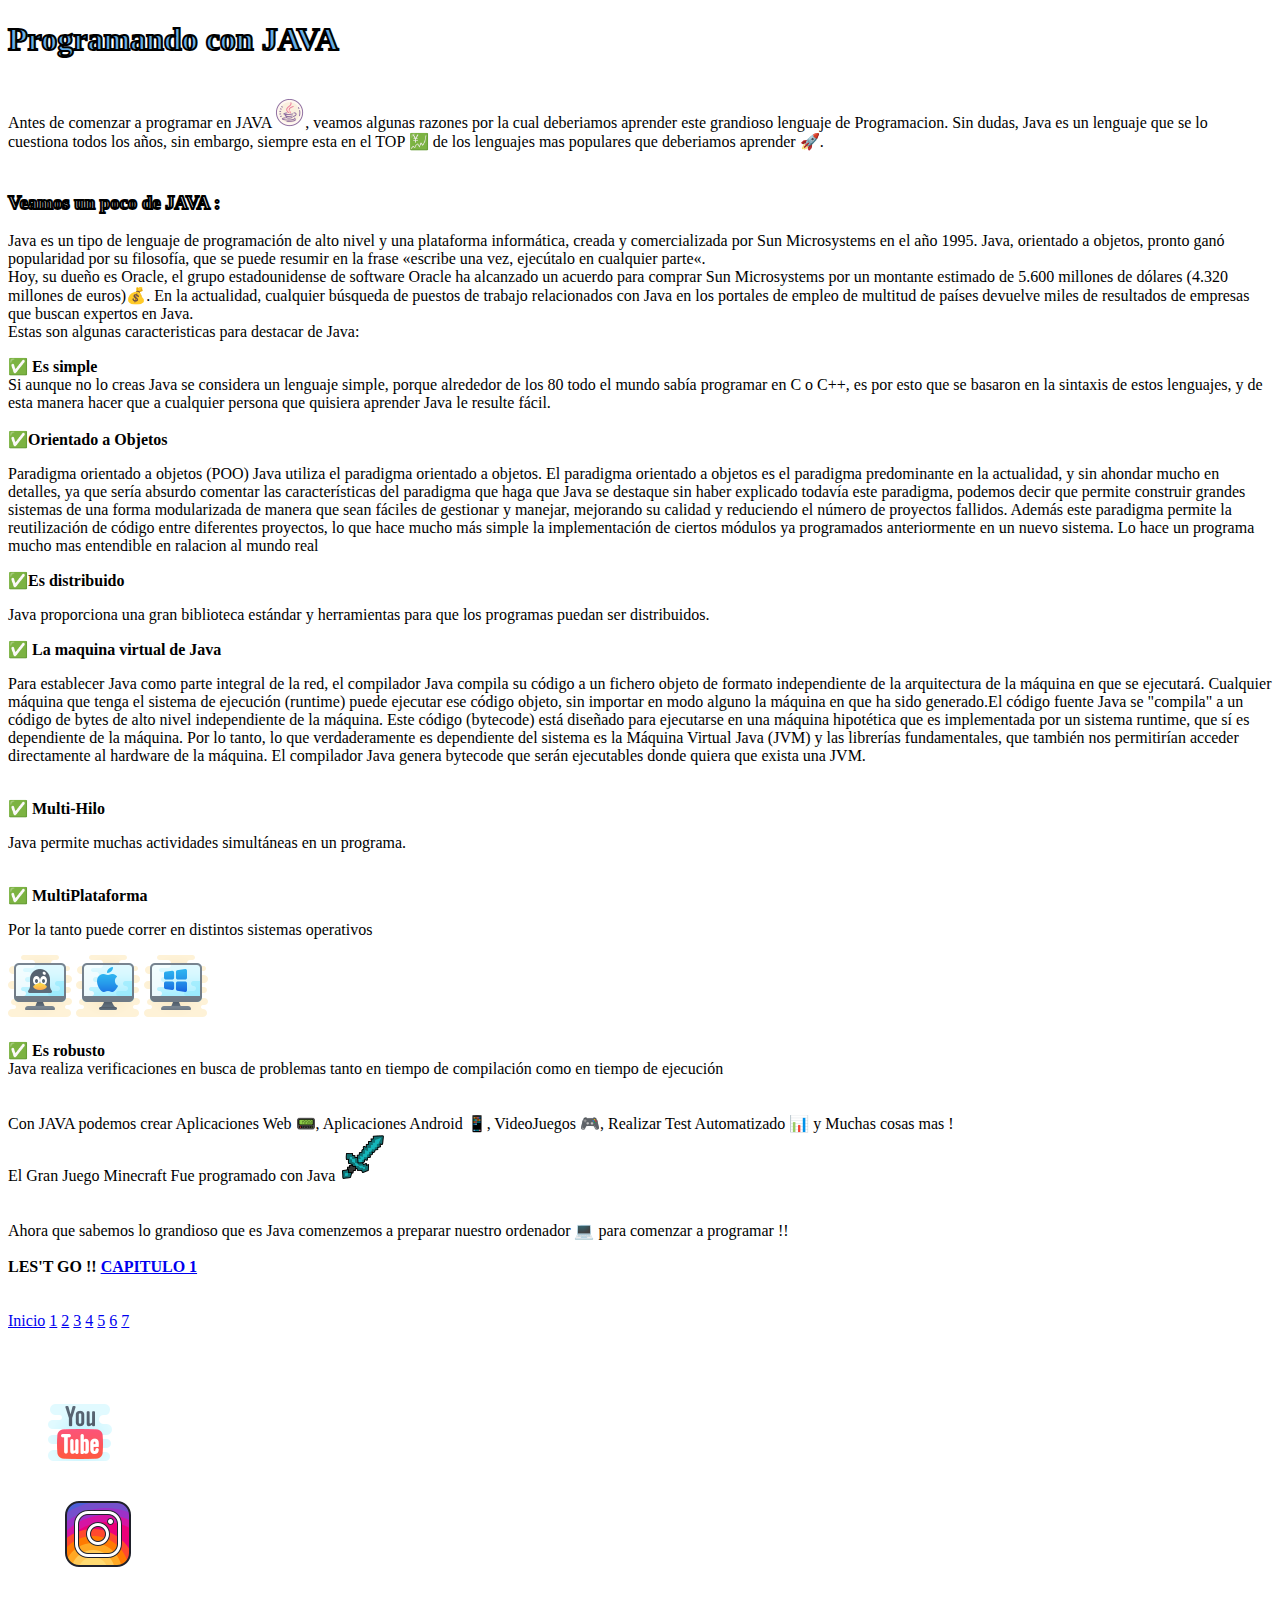
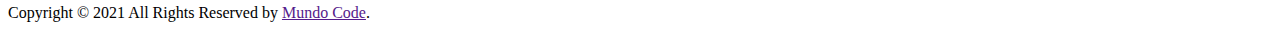
==== cap0Java.html @ 6cbb9eee "page" ====
<!DOCTYPE html>
<html lang="en">
<head>
    <meta charset="UTF-8">
    <meta http-equiv="X-UA-Compatible" content="IE=edge">
    <meta name="viewport" content="width=device-width, initial-scale=1.0">
    <title>Java</title>
    <link href="https://cdn.jsdelivr.net/npm/bootstrap@5.0.1/dist/css/bootstrap.min.css" rel="stylesheet" integrity="sha384-+0n0xVW2eSR5OomGNYDnhzAbDsOXxcvSN1TPprVMTNDbiYZCxYbOOl7+AMvyTG2x" crossorigin="anonymous">
    <link rel="stylesheet" href="/style.css">
  </head>
<body >
  
  <!--TITULO-->
    <h1 id="h1java" class="text-center ">Programando con JAVA </h1>
  <!--TITULO-->
  <div id="backgroundjava">
    <div class="page-bg">
    </div>
    <div class="row">
        <div class="col-12">
          <div> 
              <p id="prueba" class="lh-base conteiner w-100 p-3">
              <br>
              Antes de comenzar a programar en JAVA <img src="/img/icon-java.png" alt="">, veamos algunas razones por la cual deberiamos aprender este grandioso lenguaje de Programacion.
              Sin dudas, Java es un lenguaje que se lo cuestiona todos los años, sin embargo, siempre esta en el TOP 💹 de los lenguajes mas populares
              que deberiamos aprender 🚀. 
              </p>
          </div>
          <div>  
            <h3 class="text-center conteiner w-100 p-3">
              <br>
              Veamos un poco de JAVA :
            </h3>
          </div>
          <div>
            <p class="text-start lh-base conteiner w-100 p-3">
                Java es un tipo de lenguaje de programación de alto nivel y una plataforma informática, creada y comercializada por Sun Microsystems en el año 1995. 
                Java, orientado a objetos, pronto ganó popularidad por su filosofía, que se puede resumir en la frase «escribe una vez, ejecútalo en cualquier parte«.
                <br>
                Hoy, su dueño es Oracle, el grupo estadounidense de software Oracle ha alcanzado un acuerdo para comprar Sun Microsystems por un montante estimado de 5.600 millones de dólares (4.320 millones de euros)💰. 
                En la actualidad, cualquier búsqueda de puestos de trabajo relacionados con Java en los portales de empleo de multitud de países devuelve miles de resultados de empresas que buscan expertos en Java.    
                <br>
                Estas son algunas caracteristicas para destacar de Java: 
            </p>
          </div>
          <div class="conteiner w-100 p-3">
            <strong class="fst-italic h6">✅ Es simple</strong>
          </div>
          <div class="conteiner w-100 p-3">  
            <article class="lh-base">
                Si aunque no lo creas Java se considera un lenguaje simple, porque alrededor de los 80 todo el mundo sabía programar en C o C++, es por esto que se basaron en la sintaxis de estos lenguajes, y de esta 
                manera hacer que a cualquier persona que quisiera aprender Java le resulte fácil.
            </article>
          </div>
          <br>
            <strong class="fst-italic h6 conteiner w-100 p-3">✅Orientado a Objetos</strong>
            <p class="text-start lh-base conteiner w-100 p-3">
                Paradigma orientado a objetos (POO) Java utiliza el paradigma orientado a objetos. El paradigma orientado a objetos es el paradigma predominante en la actualidad, y sin ahondar mucho en detalles, ya que sería absurdo comentar las características del paradigma
                que haga que Java se destaque sin haber explicado todavía este paradigma, podemos decir que permite construir grandes sistemas de una forma modularizada de manera que sean fáciles de gestionar y manejar, mejorando su calidad y reduciendo el número de proyectos
                fallidos. Además este paradigma permite la reutilización de código entre diferentes proyectos, lo que hace mucho más simple la implementación de ciertos módulos ya programados anteriormente en un nuevo sistema. Lo hace un programa mucho mas entendible en ralacion
                al mundo real
            </p>
            <div class="conteiner w-100 p-3">
              <strong class="fst-italic h6">✅Es distribuido</strong>
              <p class="text-start lh-base">
                Java proporciona una gran biblioteca estándar y herramientas para que los programas puedan ser distribuidos.
              </p>
            </div>
            <div>
              <strong class="fst-italic h6 conteiner w-100 p-3">✅ La maquina virtual de Java</strong>
            </div>
              <p class="conteiner w-100 p-3">Para establecer Java como parte integral de la red, el compilador Java compila su código a un fichero objeto de formato independiente de la arquitectura de la máquina en que se ejecutará. Cualquier máquina que tenga el sistema de ejecución (runtime) puede ejecutar ese código objeto,
              sin importar en modo alguno la máquina en que ha sido generado.El código fuente Java se "compila" a un código de bytes de alto nivel independiente de la máquina. Este código (bytecode) está diseñado para ejecutarse en una máquina hipotética que es implementada por un sistema runtime,
              que sí es dependiente de la máquina. Por lo tanto, lo que verdaderamente es dependiente del sistema es la Máquina Virtual Java (JVM) y las librerías fundamentales, que también nos permitirían acceder directamente al hardware de la máquina. El compilador Java genera bytecode que serán ejecutables donde quiera que exista una JVM.
              </p>
            <div>
              <div>
              </div>
              <br>
                <strong class="fst-italic h6 conteiner w-100 p-3">✅ Multi-Hilo</strong>
              <div>
                <p class="conteiner w-100 p-3">
                  Java permite muchas actividades simultáneas en un programa.
                </p>
              </div>
              <div>
                <br>
                <strong class="fst-italic h6 conteiner w-100 p-3">✅ MultiPlataforma</strong>
              </div>
              <div>
                <p class="conteiner w-100 p-3">
                  Por la tanto puede correr en distintos sistemas operativos
                </p>
                <img src="/img/iconlinux.png" alt="">
                <img src="/img/iconmac.png" alt="">
                <img src="/img/iconwindows.png" alt="">
              </div>
              <div>
                <br>
                <strong class="fst-italic h6 conteiner w-100 p-3">✅ Es robusto</strong>
              </div>
              <div class="conteiner w-100 p-3">
                Java realiza verificaciones en busca de problemas tanto en tiempo de compilación como en tiempo de ejecución
              </div>
              <br><br>
              <div class="conteiner w-100 p-3">
                Con JAVA podemos crear Aplicaciones Web 📟, Aplicaciones Android 📱, VideoJuegos 🎮, Realizar Test Automatizado 📊 y Muchas cosas mas !
                <br>
                El Gran Juego Minecraft Fue programado con Java 
                <img src="/img/iconminecraftsword.png" alt="">
              </div>
              <br><br>
              <div class="conteiner w-100 p-3">
                Ahora que sabemos lo grandioso que es Java comenzemos a preparar nuestro ordenador 💻 para comenzar a programar !! 
                <br><br>
                <div>
                  <strong>LES'T GO !! <a href="cap1Requisitos.html">CAPITULO 1</a></strong>
                  <br><br><br>
                </div>
              </div>
            </div>
        </div>
    </div>
  </div>
  <span class="border-top"></span>
  <div class="conteiner w-100 p-3">
    <div class="btn-toolbar " role="toolbar" aria-label="Toolbar with button groups">
      <div class="btn-group me-2" role="group" aria-label="First group">
        <a href="index.html" class="btn btn-primary col-12 col-sm-4 border" tabindex="-1" role="button" aria-disabled="true">Inicio</a>
        <a href="cap1Requisitos.html" class="btn btn-primary col-12 col-sm-4 border" tabindex="-1" role="button" aria-disabled="true">1</a>
        <a href="cap2ConociendoIDE.html" class="btn btn-primary col-12 col-sm-4 border" tabindex="-1" role="button" aria-disabled="true">2</a>
        <a href="cap3PrimerProyecto.html" class="btn btn-primary col-12 col-sm-4 border" tabindex="-1" role="button" aria-disabled="true">3</a>
        <a href="cap4PrimerClase.html" class="btn btn-primary col-12 col-sm-4 border" tabindex="-1" role="button" aria-disabled="true">4</a>
        <a href="cap4PrimerClase.html" class="btn btn-primary col-12 col-sm-4 border" tabindex="-1" role="button" aria-disabled="true">5</a>
        <a href="cap4PrimerClase.html" class="btn btn-primary col-12 col-sm-4 border" tabindex="-1" role="button" aria-disabled="true">6</a>
        <a href="cap4PrimerClase.html" class="btn btn-primary col-12 col-sm-4 border" tabindex="-1" role="button" aria-disabled="true">7</a>
      </div>
    </div>
  </div>
      <!-- Site footer -->
      <br><br><br>
      <footer class="site-footer border-top">
        <div class="conteiner">
          <div class="row">
            <div class="col-6 "><ul>
              <a href="https://www.youtube.com/channel/UCEkFLdU_oM4gPfb6U7AZAFA"><img src="/img/icon-youtube.png" alt=""><i class="icon-instagram" img></i></a>
            </ul></div>
            <div class="col-6 "><ul>
              <a href="instagram.com/mundo.code"><img src="/img/icon-instagram.png" alt=""><i class="icon-instagram" img></i></a>
            </ul></div>
          </div>
        </div>
        <div class="container border-top">
          <div class="row">
            <div class="col-md-8 col-sm-6 col-xs-12">
              <p class="copyright-text">Copyright &copy; 2021 All Rights Reserved by <a href="">Mundo Code</a>.
              </p>
            </div>
          </div>
        </div>
  </footer>
</body>
</html>
---- style.css ----
#h1java{
    -webkit-text-stroke: 2px black;
    color: rgb(103, 176, 235); 
    font-weight: 900;
  }
body{
    color:rgb(0, 0, 0);
    font-weight: 400;
}
h3{
    -webkit-text-stroke: 2px black;
    color: rgb(255, 255, 255); 
    font-weight: 900;
}
#fondo{
    background-image: url("/img/mundocode.jpg");
}
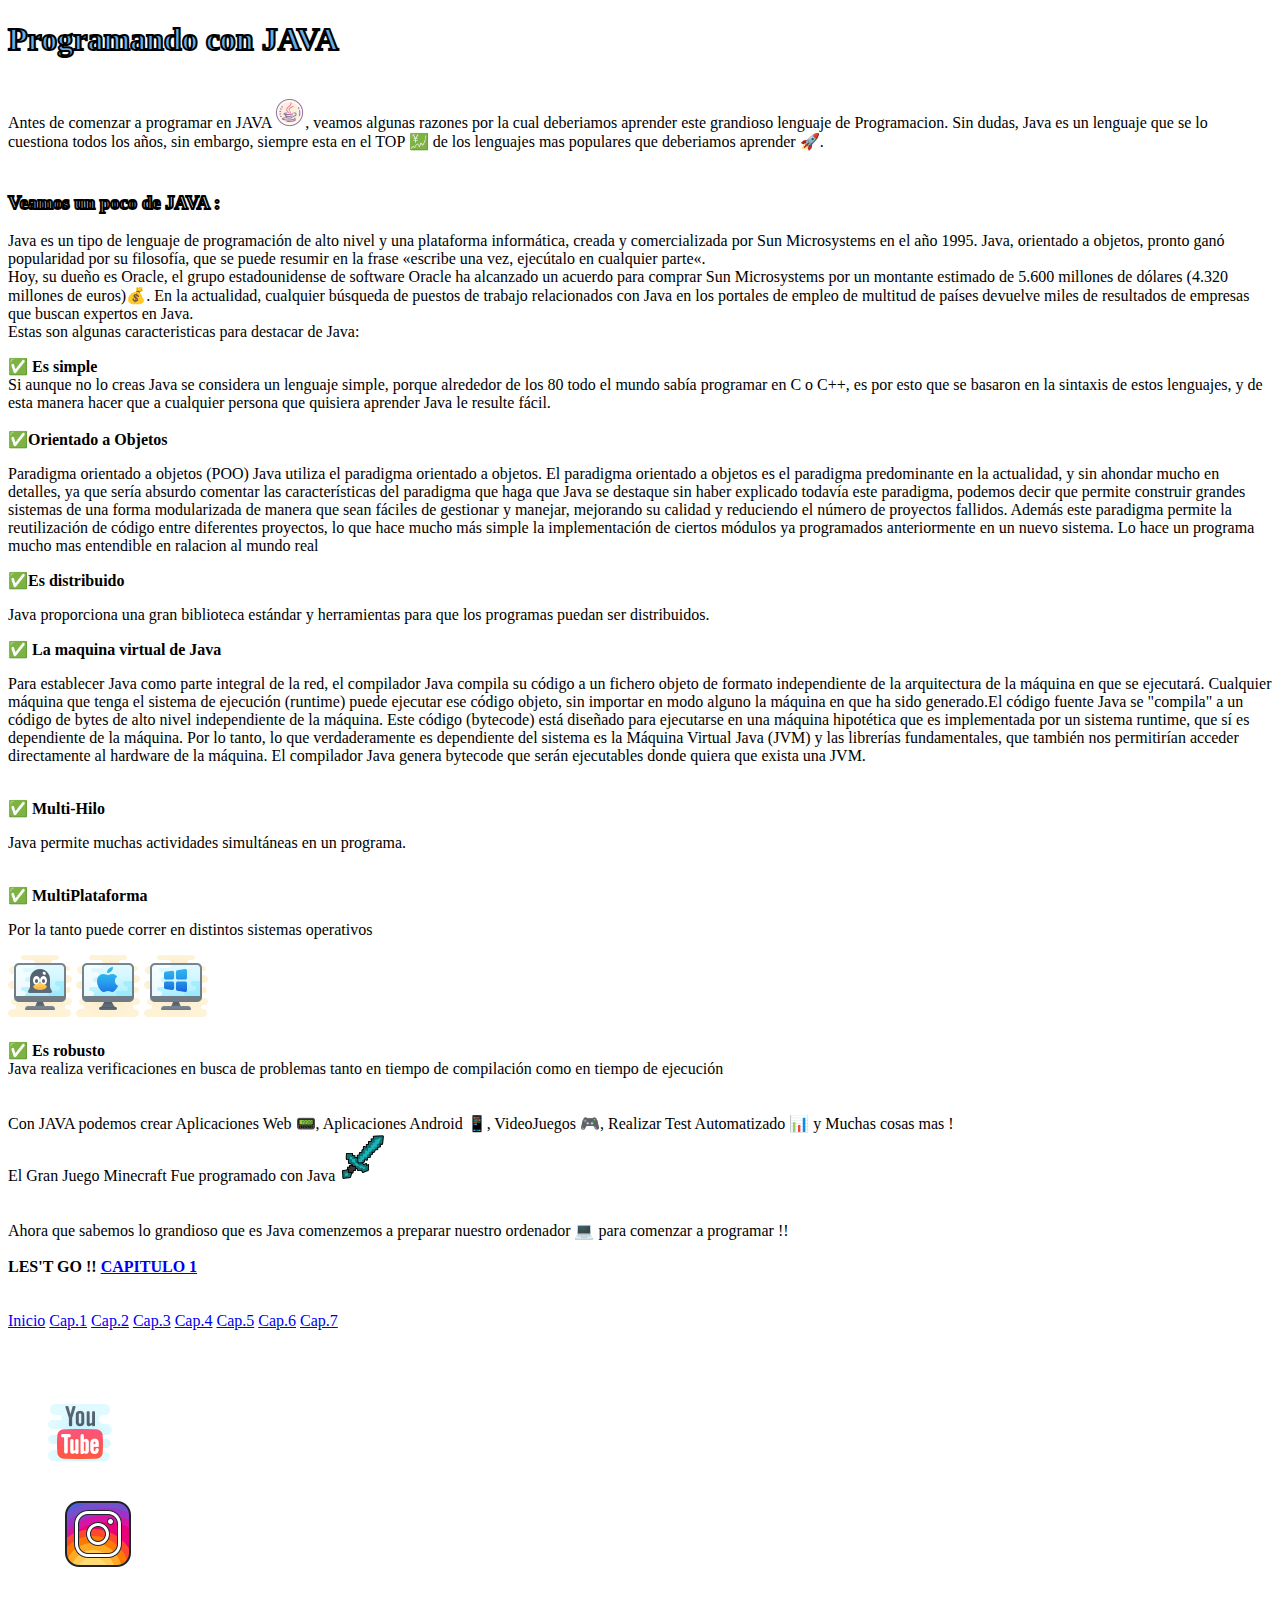
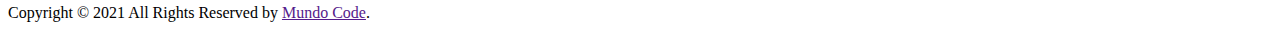
==== commit a972a630: "news captules" ====
--- a/cap0Java.html
+++ b/cap0Java.html
@@ -127,13 +127,13 @@
     <div class="btn-toolbar " role="toolbar" aria-label="Toolbar with button groups">
       <div class="btn-group me-2" role="group" aria-label="First group">
         <a href="index.html" class="btn btn-primary col-12 col-sm-4 border" tabindex="-1" role="button" aria-disabled="true">Inicio</a>
-        <a href="cap1Requisitos.html" class="btn btn-primary col-12 col-sm-4 border" tabindex="-1" role="button" aria-disabled="true">1</a>
-        <a href="cap2ConociendoIDE.html" class="btn btn-primary col-12 col-sm-4 border" tabindex="-1" role="button" aria-disabled="true">2</a>
-        <a href="cap3PrimerProyecto.html" class="btn btn-primary col-12 col-sm-4 border" tabindex="-1" role="button" aria-disabled="true">3</a>
-        <a href="cap4PrimerClase.html" class="btn btn-primary col-12 col-sm-4 border" tabindex="-1" role="button" aria-disabled="true">4</a>
-        <a href="cap4PrimerClase.html" class="btn btn-primary col-12 col-sm-4 border" tabindex="-1" role="button" aria-disabled="true">5</a>
-        <a href="cap4PrimerClase.html" class="btn btn-primary col-12 col-sm-4 border" tabindex="-1" role="button" aria-disabled="true">6</a>
-        <a href="cap4PrimerClase.html" class="btn btn-primary col-12 col-sm-4 border" tabindex="-1" role="button" aria-disabled="true">7</a>
+        <a href="cap1Requisitos.html" class="btn btn-primary col-12 col-sm-4 border" tabindex="-1" role="button" aria-disabled="true">Cap.1</a>
+        <a href="cap2ConociendoIDE.html" class="btn btn-primary col-12 col-sm-4 border" tabindex="-1" role="button" aria-disabled="true">Cap.2</a>
+        <a href="cap3PrimerProyecto.html" class="btn btn-primary col-12 col-sm-4 border" tabindex="-1" role="button" aria-disabled="true">Cap.3</a>
+        <a href="cap4PrimerClase.html" class="btn btn-primary col-12 col-sm-4 border" tabindex="-1" role="button" aria-disabled="true">Cap.4</a>
+        <a href="cap5HolaMundo.html" class="btn btn-primary col-12 col-sm-4 border" tabindex="-1" role="button" aria-disabled="true">Cap.5</a>
+        <a href="cap4PrimerClase.html" class="btn btn-primary col-12 col-sm-4 border" tabindex="-1" role="button" aria-disabled="true">Cap.6</a>
+        <a href="cap4PrimerClase.html" class="btn btn-primary col-12 col-sm-4 border" tabindex="-1" role="button" aria-disabled="true">Cap.7</a>
       </div>
     </div>
   </div>
